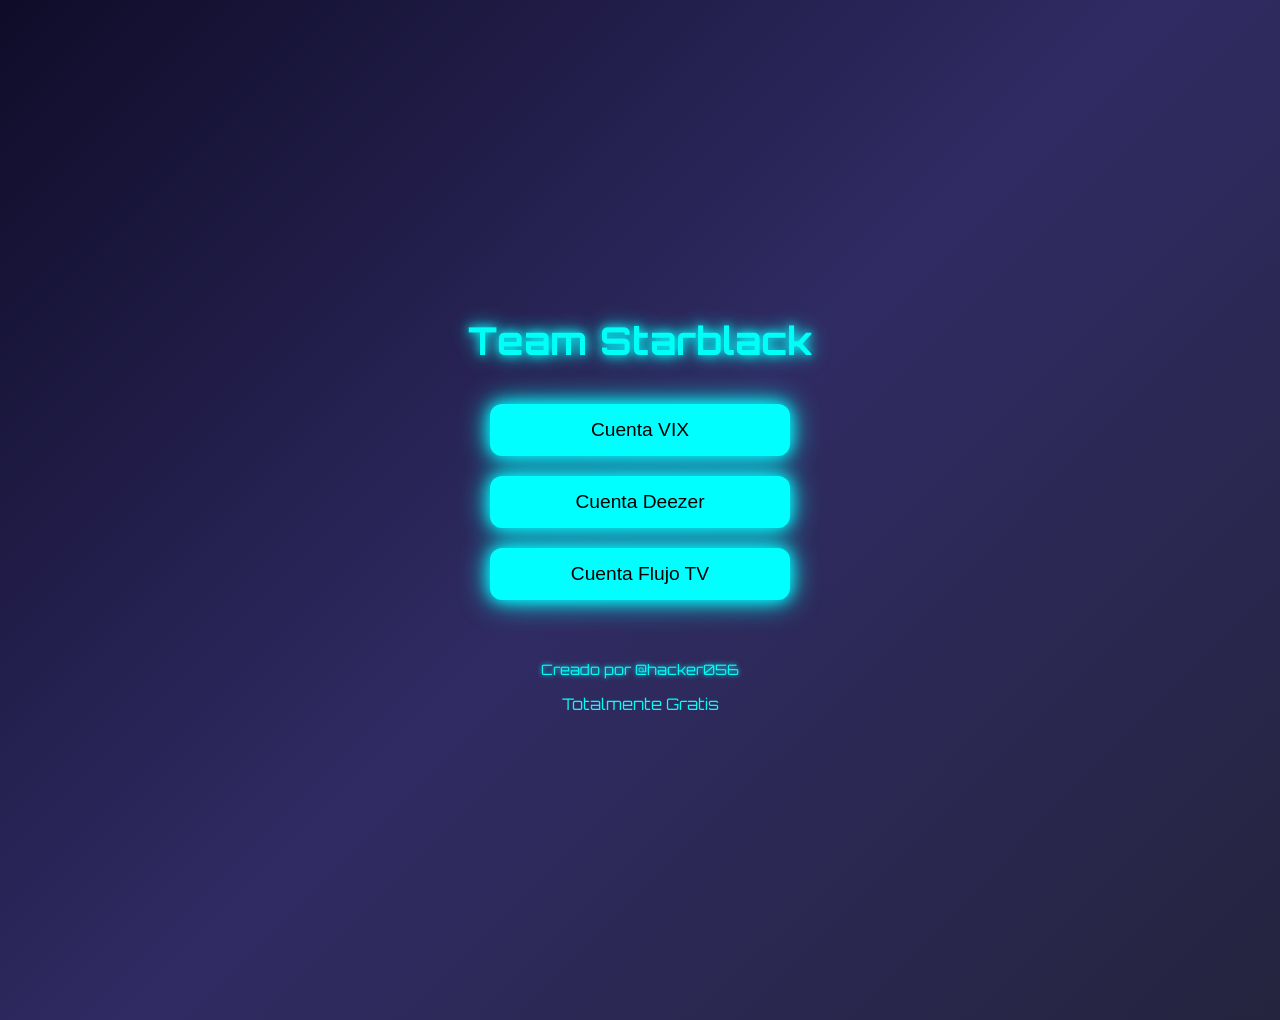
==== index.html @ 1584b9d2 "Add files via upload" ====
<!DOCTYPE html>
<html lang="es">
<head>
  <meta charset="UTF-8">
  <meta name="viewport" content="width=device-width, initial-scale=1.0">
  <title>Team Starblack</title>
  <link rel="stylesheet" href="styles1.css">
</head>
<body>
  <h1>Team Starblack</h1>
  <div class="btn-container">
    <button class="app-btn" onclick="location.href='vix.html'">Cuenta VIX</button>
    <button class="app-btn" onclick="location.href='deezer.html'">Cuenta Deezer</button>
    <button class="app-btn" onclick="location.href='flujotv.html'">Cuenta Flujo TV</button>
  </div>
  <div class="credit">Creado por @hacker056</div>
  <p>Totalmente Gratis</p>
</body>
</html>
---- styles1.css ----
@import url('https://fonts.googleapis.com/css2?family=Orbitron:wght@600&display=swap');

    body {
      margin: 0;
      font-family: 'Orbitron', sans-serif;
      background: linear-gradient(135deg, #0f0c29, #302b63, #24243e);
      color: #00fff7;
      text-align: center;
      padding: 60px 20px;
      min-height: 100vh;
      display: flex;
      flex-direction: column;
      justify-content: center;
      align-items: center;
    }

    h1 {
      font-size: 2.4em;
      text-shadow: 0 0 10px #00ffff, 0 0 20px #00ffff;
      margin-bottom: 40px;
    }

    .btn-container {
      display: flex;
      flex-direction: column;
      gap: 20px;
      width: 100%;
      max-width: 300px;
    }

    .app-btn {
      padding: 15px;
      font-size: 1.2em;
      color: #000;
      background: #00ffff;
      border: none;
      border-radius: 12px;
      cursor: pointer;
      box-shadow: 0 0 15px #00ffff, 0 0 30px #00ffff;
      transition: all 0.3s ease;
      width: 100%;
    }

    .app-btn:hover {
      background: #0ff;
      box-shadow: 0 0 25px #00ffff, 0 0 45px #00ffff;
    }

    .credit {
      margin-top: 60px;
      font-size: 0.9em;
      color: #00fff7;
      text-shadow: 0 0 5px #00ffff;
    }
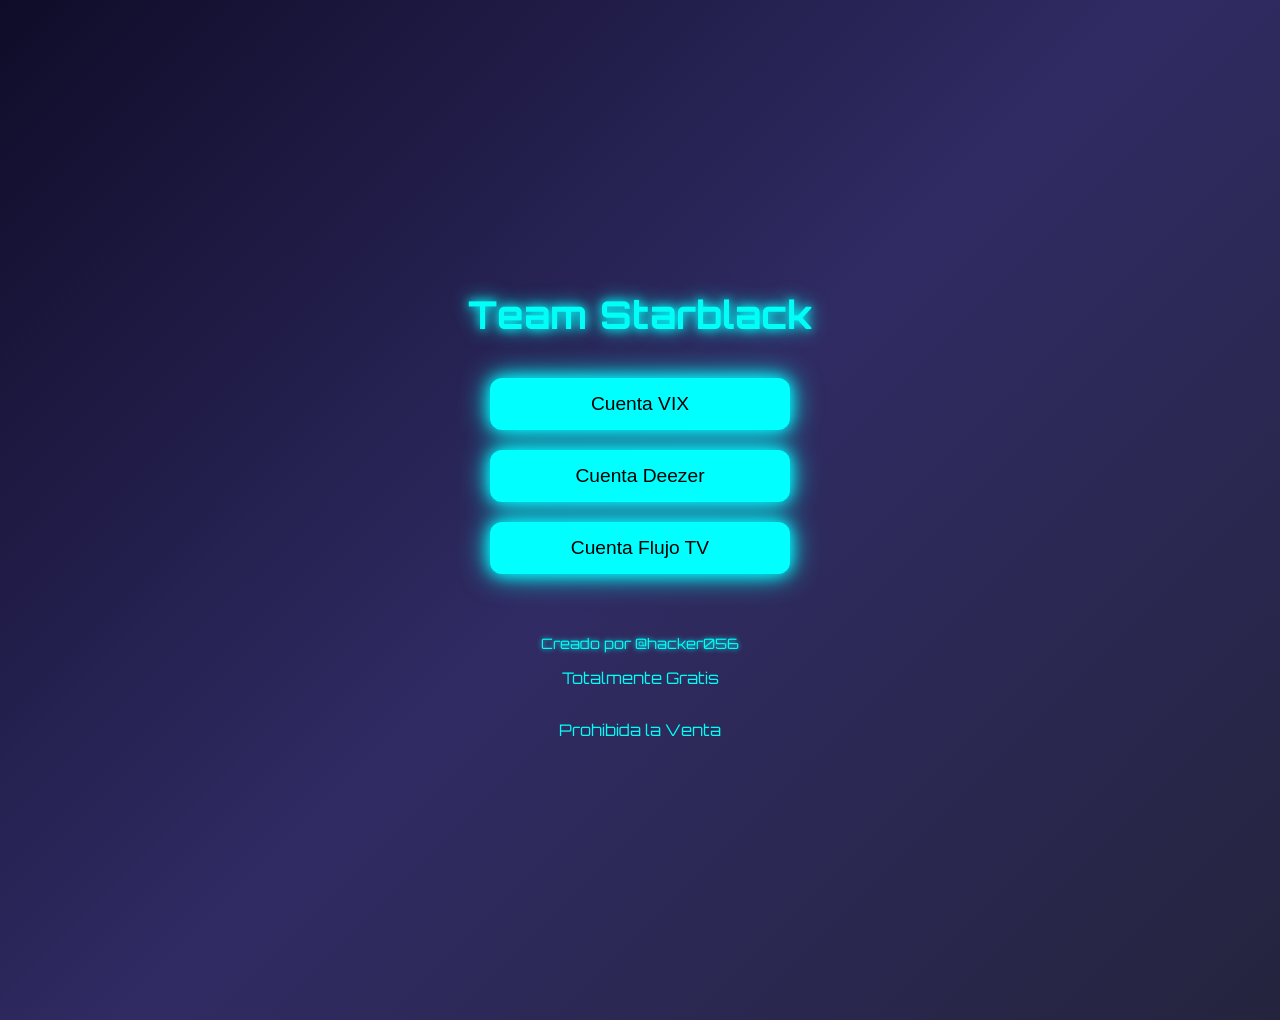
==== commit ee70217c: "Update index.html" ====
--- a/index.html
+++ b/index.html
@@ -15,5 +15,6 @@
   </div>
   <div class="credit">Creado por @hacker056</div>
   <p>Totalmente Gratis</p>
+  <p>Prohibida la Venta</p>
 </body>
 </html>
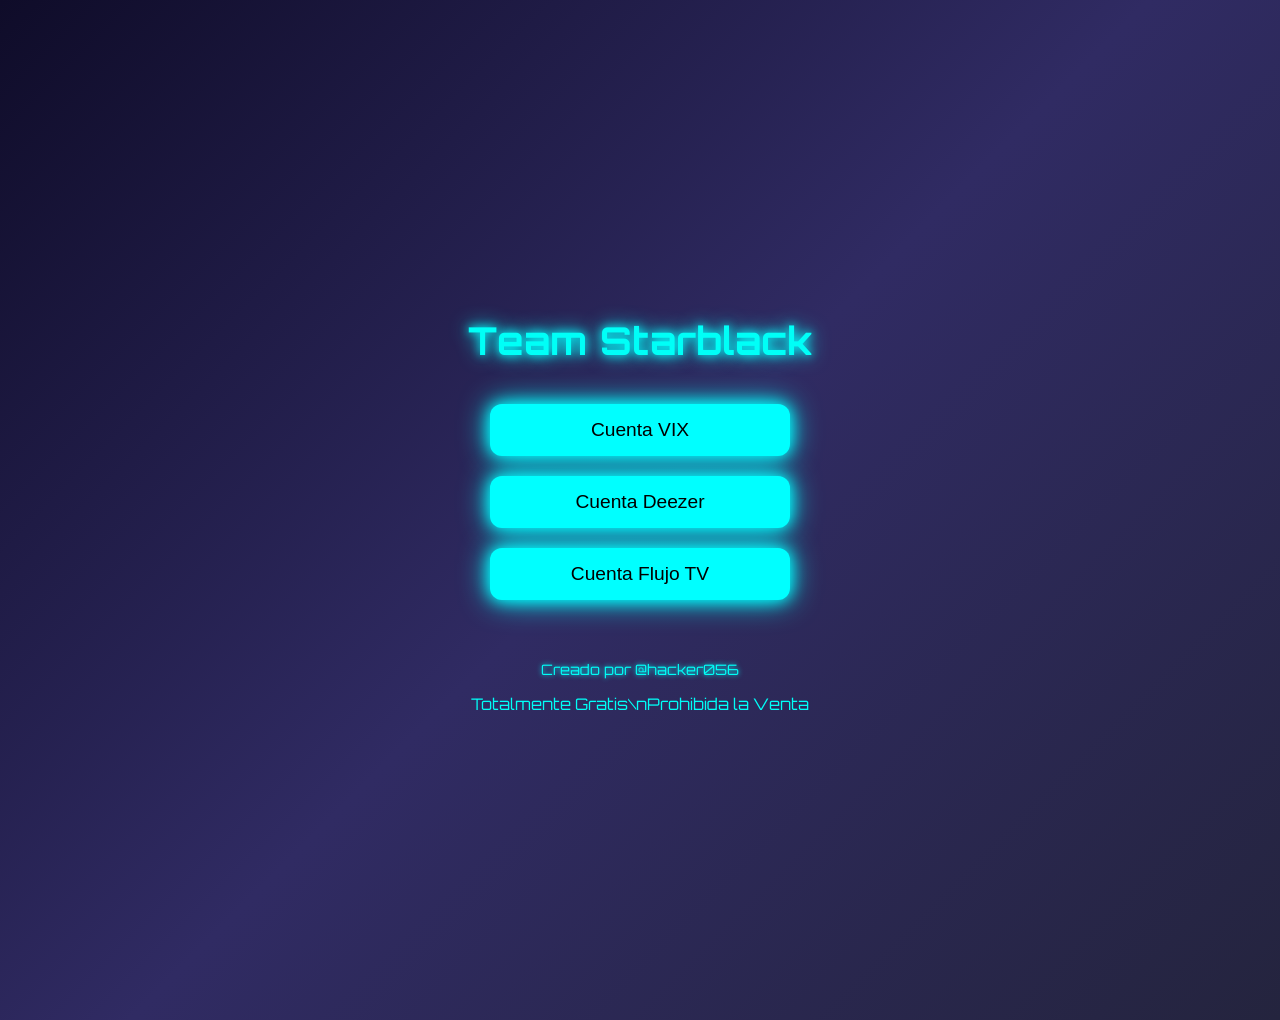
==== commit e97568ba: "Update index.html" ====
--- a/index.html
+++ b/index.html
@@ -14,7 +14,6 @@
     <button class="app-btn" onclick="location.href='flujotv.html'">Cuenta Flujo TV</button>
   </div>
   <div class="credit">Creado por @hacker056</div>
-  <p>Totalmente Gratis</p>
-  <p>Prohibida la Venta</p>
+  <p>Totalmente Gratis\nProhibida la Venta</p>
 </body>
 </html>
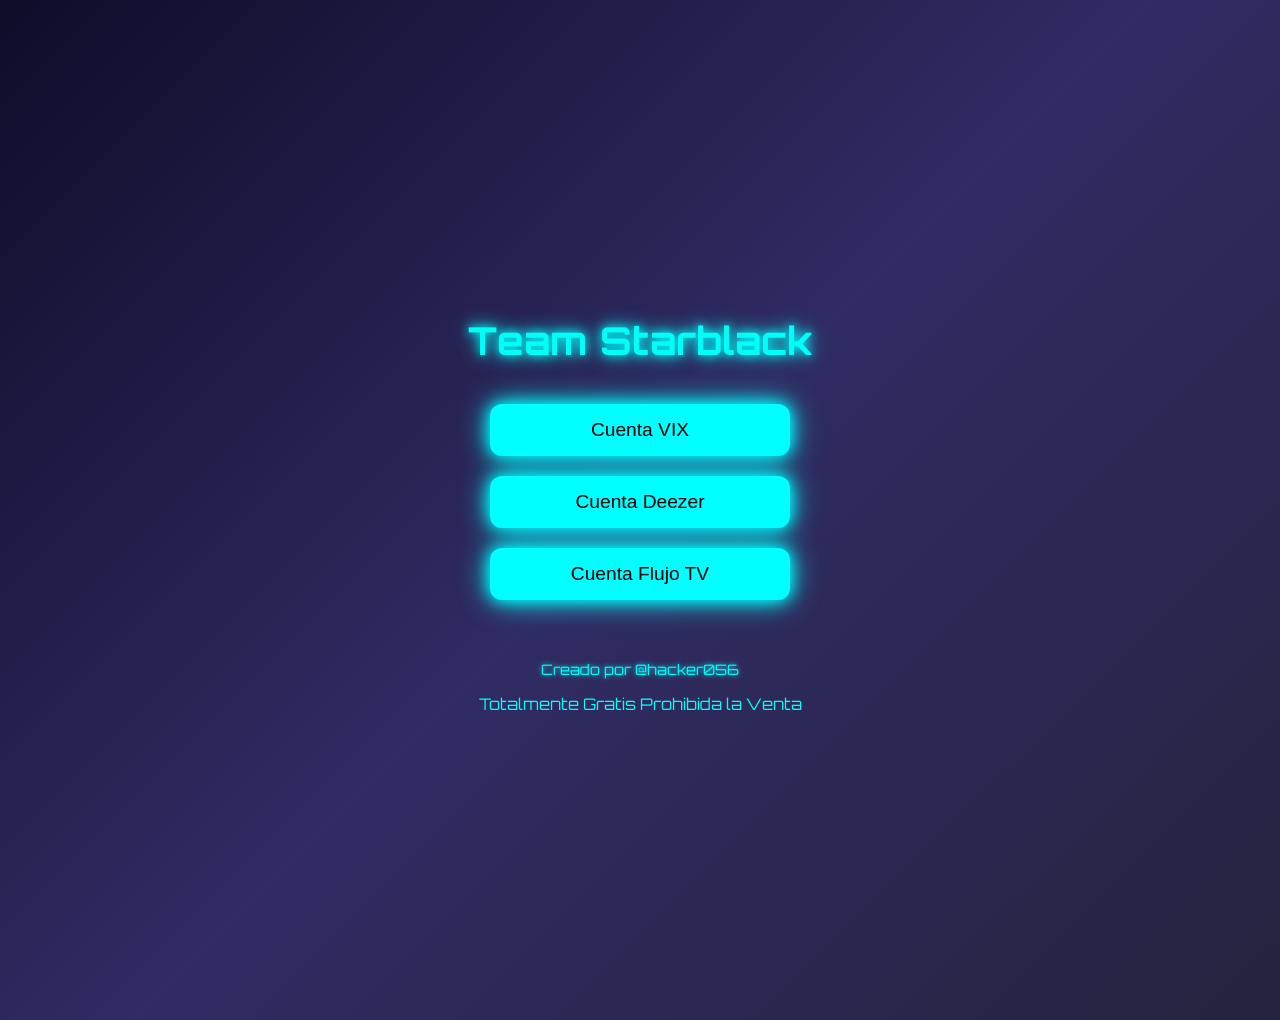
==== commit 0c56d2a4: "Update index.html" ====
--- a/index.html
+++ b/index.html
@@ -14,6 +14,6 @@
     <button class="app-btn" onclick="location.href='flujotv.html'">Cuenta Flujo TV</button>
   </div>
   <div class="credit">Creado por @hacker056</div>
-  <p>Totalmente Gratis\nProhibida la Venta</p>
+  <p>Totalmente Gratis Prohibida la Venta</p>
 </body>
 </html>
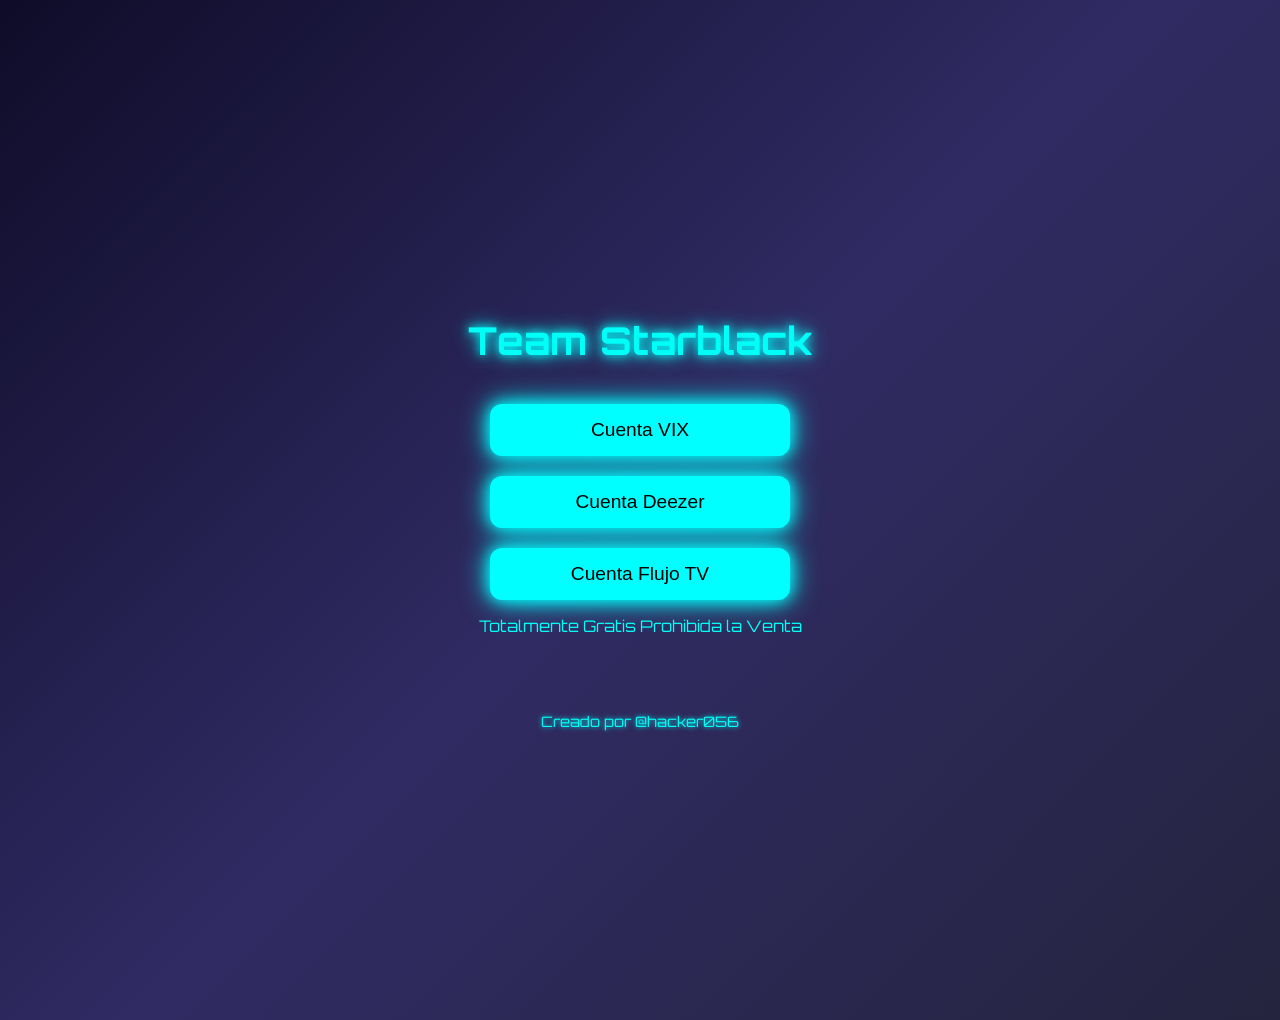
==== commit e5591dd2: "Update index.html" ====
--- a/index.html
+++ b/index.html
@@ -13,7 +13,7 @@
     <button class="app-btn" onclick="location.href='deezer.html'">Cuenta Deezer</button>
     <button class="app-btn" onclick="location.href='flujotv.html'">Cuenta Flujo TV</button>
   </div>
+  <p>Totalmente Gratis Prohibida la Venta</p>
   <div class="credit">Creado por @hacker056</div>
-  <p>Totalmente Gratis Prohibida la Venta</p>
 </body>
 </html>
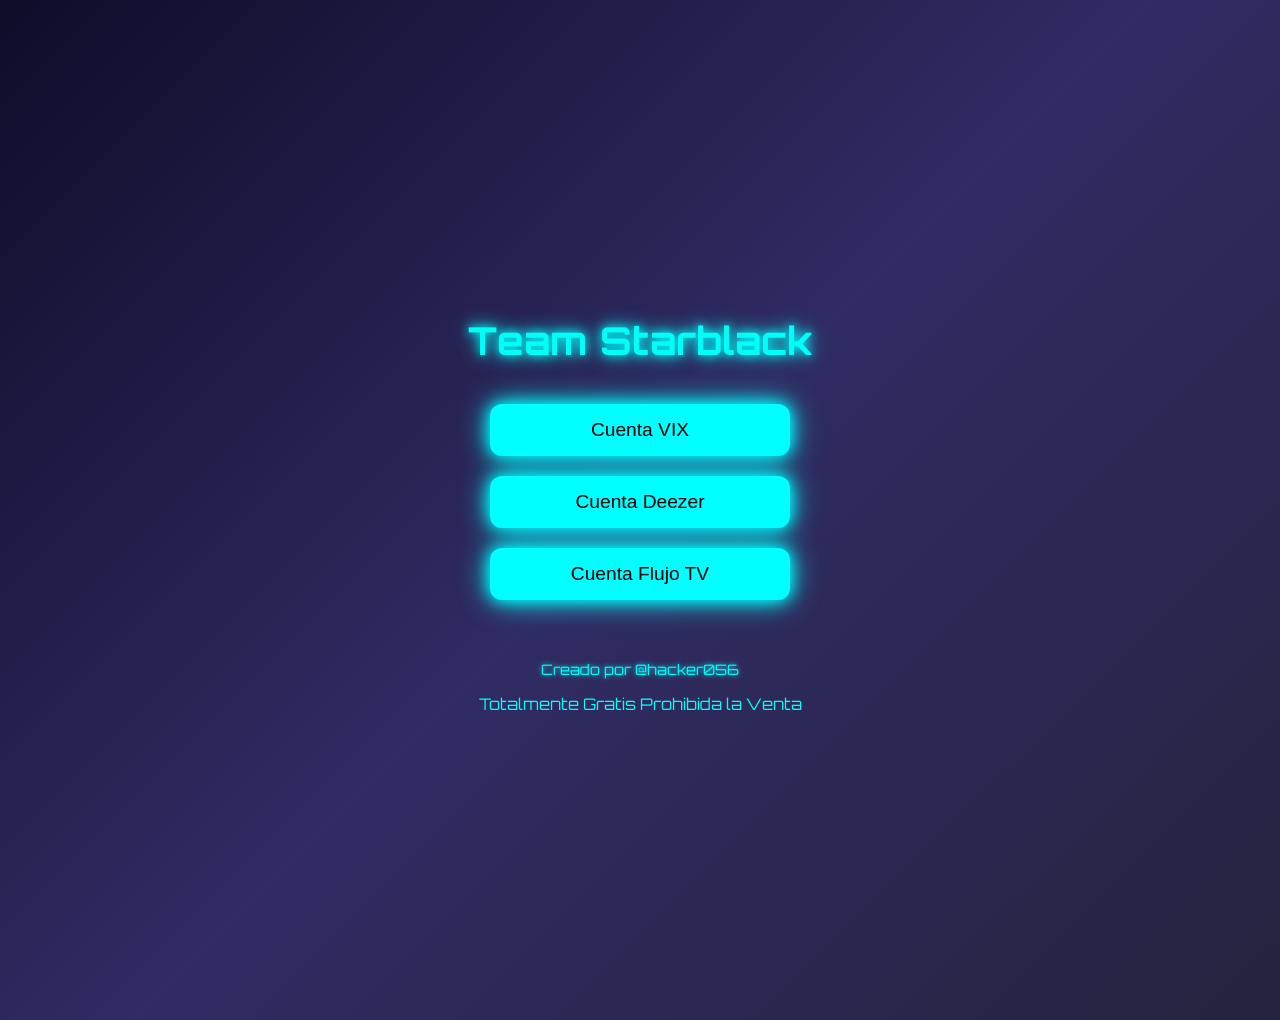
==== commit 3a7a76f4: "credictor" ====
--- a/index.html
+++ b/index.html
@@ -13,7 +13,7 @@
     <button class="app-btn" onclick="location.href='deezer.html'">Cuenta Deezer</button>
     <button class="app-btn" onclick="location.href='flujotv.html'">Cuenta Flujo TV</button>
   </div>
+  <div class="credit">Creado por @hacker056</div>
   <p>Totalmente Gratis Prohibida la Venta</p>
-  <div class="credit">Creado por @hacker056</div>
 </body>
 </html>
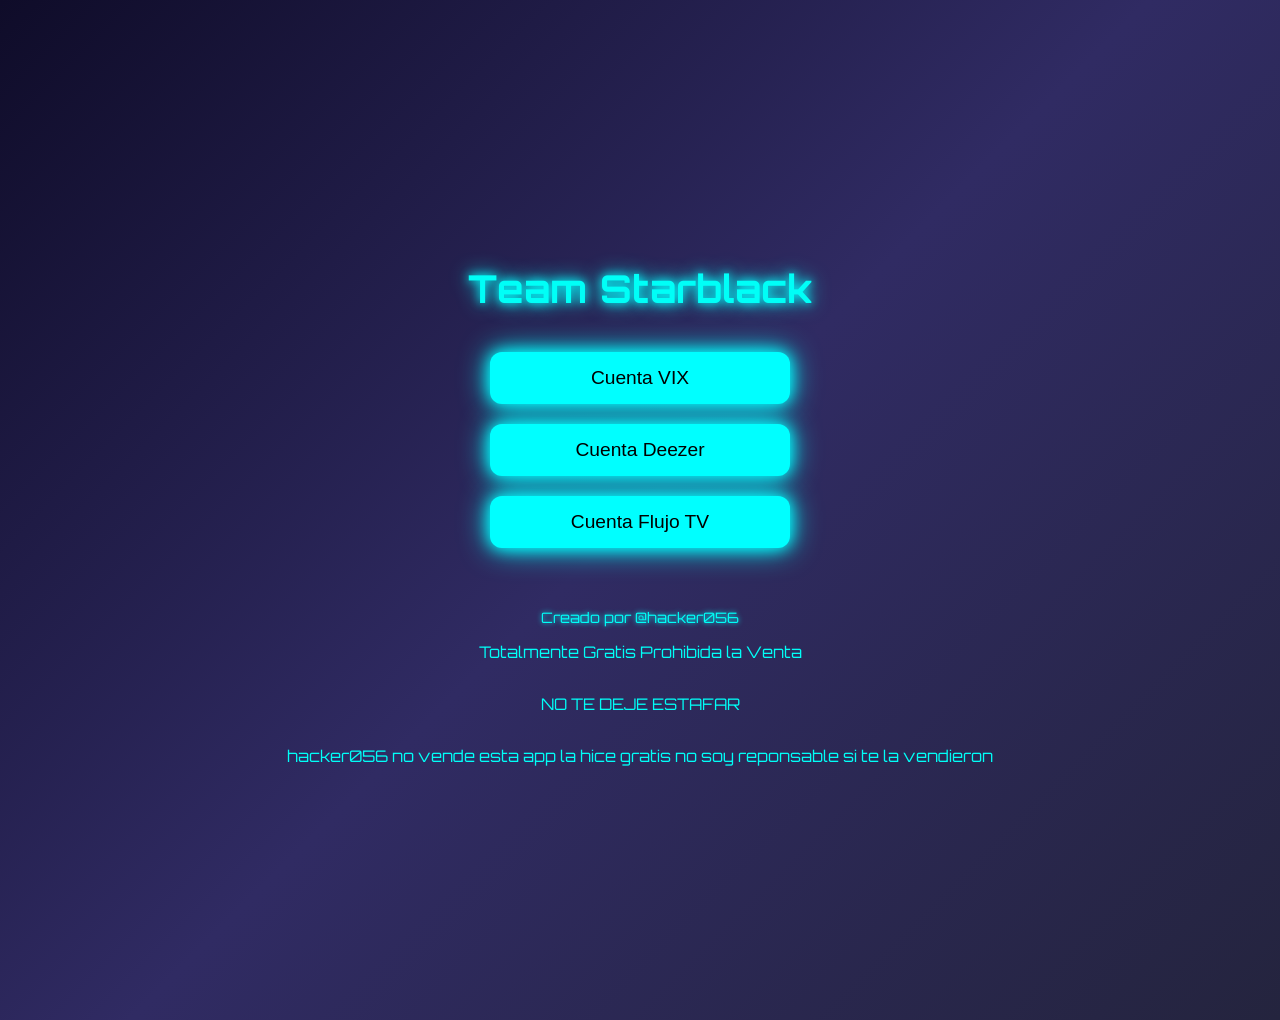
==== commit a1cc68d1: "Update index.html" ====
--- a/index.html
+++ b/index.html
@@ -15,5 +15,7 @@
   </div>
   <div class="credit">Creado por @hacker056</div>
   <p>Totalmente Gratis Prohibida la Venta</p>
+  <p>NO TE DEJE ESTAFAR</p>
+  <p>hacker056 no vende esta app la hice gratis no soy reponsable si te la vendieron</p>
 </body>
 </html>
